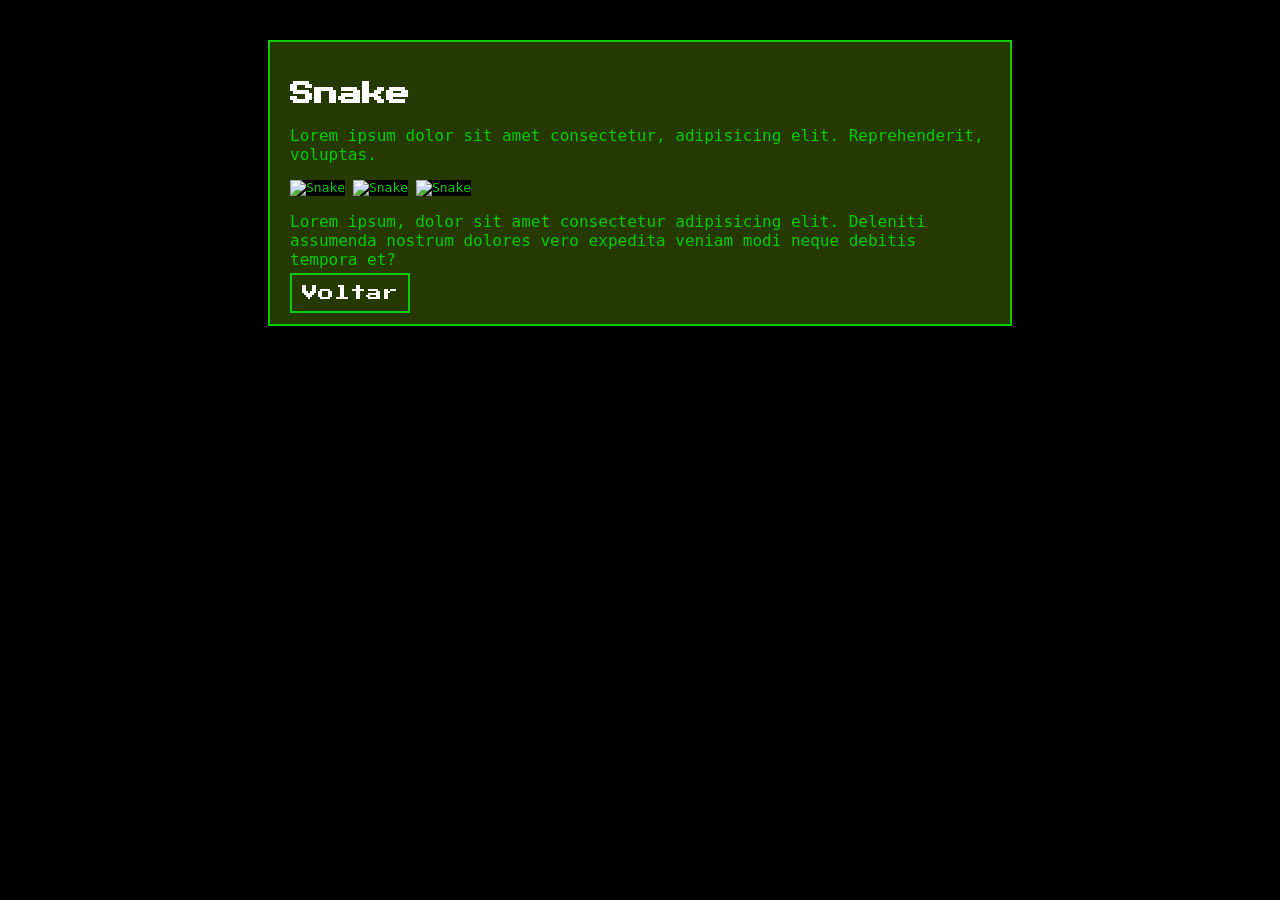
==== snake.html @ 6d6b5e2a "tirando arquivos html da pasta" ====
<!DOCTYPE html>
<html lang="pt-br">
<head>
    <meta charset="UTF-8">
    <meta name="viewport" content="width=device-width, initial-scale=1.0">
    <title>Snake</title>
    <link rel="stylesheet" href="/CSS/style.css">
</head>
<body>
    <div class="container">
    <h2>Snake</h2>
    <p>Lorem ipsum dolor sit amet consectetur, adipisicing elit. Reprehenderit, voluptas.</p>

    <img src="/Lista de Jogos/Assets/snake1.jpe" alt="Snake">
    <img src="/Lista de Jogos/Assets/snake2.webp" alt="Snake">
    <img src="/Lista de Jogos/Assets/snake3.jpg" alt="Snake">

    <p>Lorem ipsum, dolor sit amet consectetur adipisicing elit. Deleniti assumenda nostrum dolores vero expedita veniam modi neque debitis tempora et?</p>

    <a class="link-voltar" href="index.html">Voltar</a>

    </div>
</body>
</html>
---- CSS/style.css ----
@import url('https://fonts.googleapis.com/css2?family=Press+Start+2P&display=swap');

body{
    font-family: monospace;
    background-color: #000000;
    color: #08CB00;
}

h1, h2{
    font-family: 'Press Start 2P', monospace;
    color: white;

}

a{
    font-family: 'Press Start 2P', monospace;
    text-decoration: none;
    color: white;
}

p{
    font-size: 16px;
}

.container{
    border: 2px solid #08CB00;
    margin: 40px auto;
    width: 700px;
    padding: 20px;
    background-color: #253900;
}

img{
    width: 200px;
    height: 150px;
    background-color:#000000;
    object-fit: cover;
}
.img-container{
    margin: auto;
    width: fit-content;
}

li{
    border: 2px solid rgb(75, 88, 74);
    padding: 10px;
    margin: 10px;
    list-style: none;
}

li:hover{
    border: 2px solid #08CB00;
    transform: translateY(-5px);
}

.link-voltar{
    border: 2px solid #08CB00;
    color: white;
    padding: 10px;
    width: fit-content;
}

.link-voltar:hover{
    background-color: #08CB00;
    color: black;
    border: none;
}
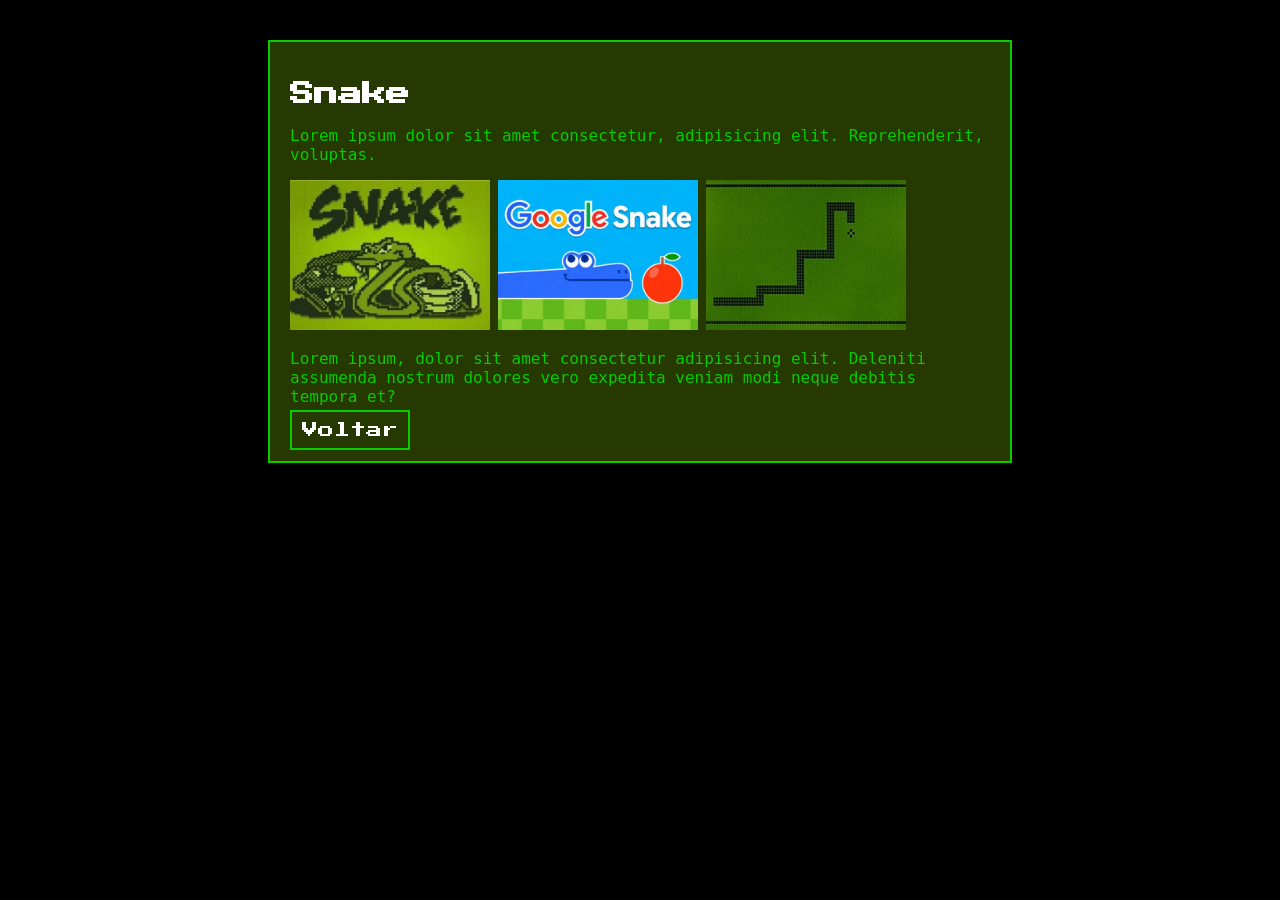
==== commit 13d8d3a0: "tirando da pasta principal de lista de jogos" ====
--- a/snake.html
+++ b/snake.html
@@ -11,9 +11,9 @@
     <h2>Snake</h2>
     <p>Lorem ipsum dolor sit amet consectetur, adipisicing elit. Reprehenderit, voluptas.</p>
 
-    <img src="/Lista de Jogos/Assets/snake1.jpe" alt="Snake">
-    <img src="/Lista de Jogos/Assets/snake2.webp" alt="Snake">
-    <img src="/Lista de Jogos/Assets/snake3.jpg" alt="Snake">
+    <img src="/Assets/snake1.jpe" alt="Snake">
+    <img src="/Assets/snake2.webp" alt="Snake">
+    <img src="/Assets/snake3.jpg" alt="Snake">
 
     <p>Lorem ipsum, dolor sit amet consectetur adipisicing elit. Deleniti assumenda nostrum dolores vero expedita veniam modi neque debitis tempora et?</p>
 
